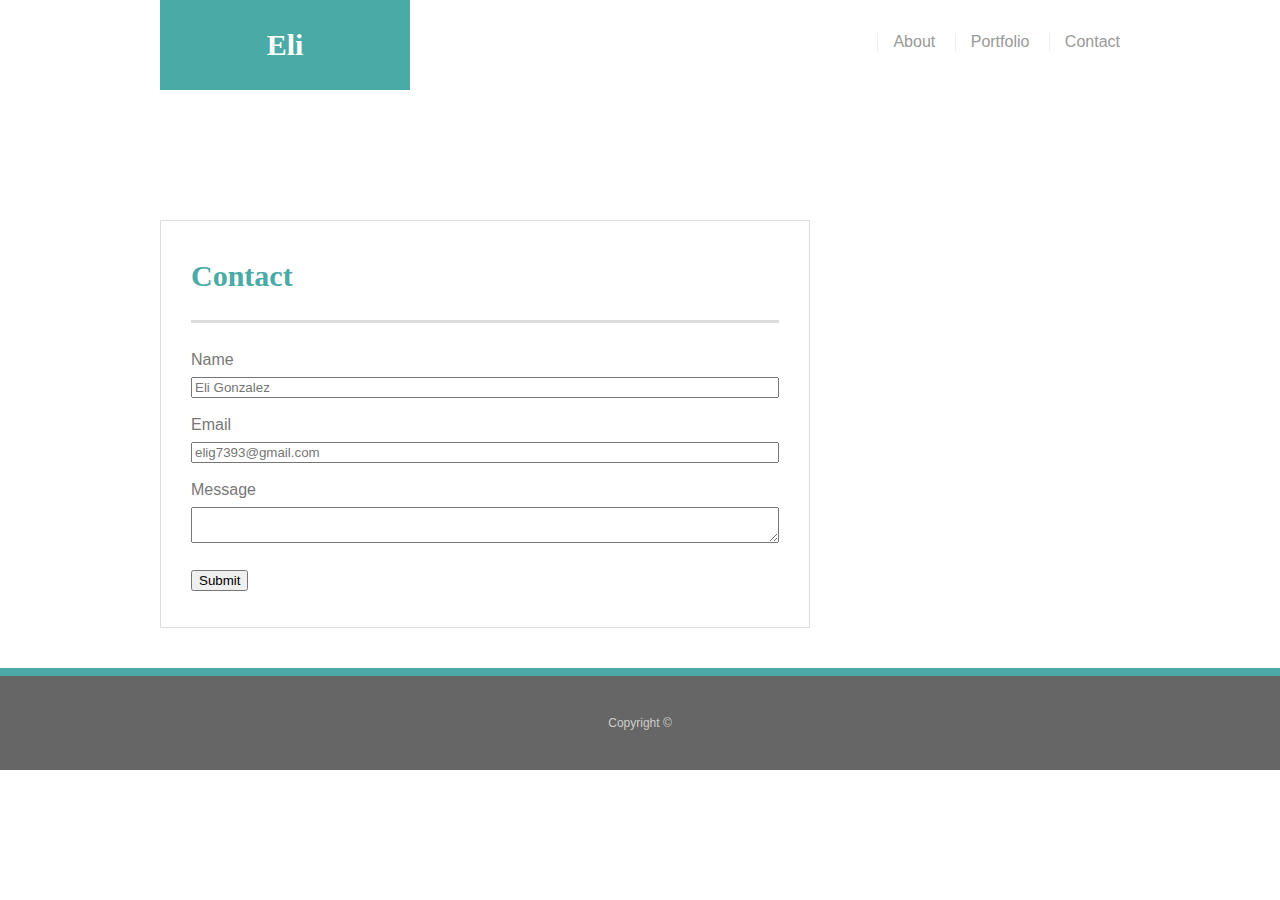
==== contact.html @ da127782 "changes" ====
<!doctype html>
<html lang="en-us">

<head>
  <meta charset="UTF-8">
  <title>Contact | Eli Gonzalez</title>
  <link rel="stylesheet" href="reset.css">
  <link rel="stylesheet" href="style.css">
</head>

<body>

  <header id="masthead">
    <div class="container">
      <a href="index.html" id="logo">Eli</a>
      <nav>
        <a href="index.html">About</a>
        <a href="portfolio.html">Portfolio</a>
        <a href="contact.html">Contact</a>
      </nav>
    </div>
  </header>

  <div id="main-container" class="container">
    <section class="main-section">
      <h1>Contact</h1>

      <form id="contact-form">
        <ul>
          <li>
            <label for="name">Name</label>
            <input type="text" id="name" name="name" placeholder="Eli Gonzalez" required="required">
          </li>
          <li>
            <label for="email">Email</label>
            <input type="email" id="email" name="email" placeholder="elig7393@gmail.com" required="required">
          </li>
          <li>
            <label for="message">Message</label>
            <textarea id="message" name="message" required="required"></textarea>
          </li>
        </ul>
        <input type="submit">
      </form>

    </section>

  </div>

  <footer>
    <div class="container">
      Copyright &copy; 
    </div>
  </footer>
</body>

</html>
---- style.css ----
* {
    box-sizing: border-box;
}

body {
    background-color: grey
    font-size: 18px;
    line-height: 34px;
    font-family: 'arial', 'helvetica neue', helvetica,
        sans-serf;
    color: #777;
}

.container {
    width: 100%;
    max-width: 960px;
    margin: 0 auto;
    clear: both;

}
{
@media screen and (max-width: 768px)
} 
  
h1, h2, h3 p {
    margin-bottom: 20px

}

p:last-child {
    margin-bottom: 0;
}

h1, h2, h3 {
    font-family: 'Georgia', times, times new roman,
    serif;
    font-weight: 700;
    color: #4aaaa5;
}

h1 {
    font-size: 30px;
    line-height: 49px;
    border-bottom: 3px solid #ddd;
    padding-bottom: 20px;

}

h2, h3
}


/*header*/

#masterhead {
    background: #fff;
    margin: 0 0 30px;
    z-index: 99;
    color: #fff;
    overflow: auto;
    border-bottom: 2px solid #ccc;
    position: fixed;
    width: 100%;

}


#logo {
    width: 250px;
    height: 90px;
    background: #4aaaa5;
    float: left;
    font-family: 'georgia', times, times new roman,serif;
    text-align: center;
    line-height: 90px;
    color: #fff;
    font-weight: 700;
    font-size: 30px;
    text-decoration: none;
}

nav {
    float: right;
    margin-top: 25px;

}
nav a {
    color: #999;
    text-decoration: none;
    margin-left: 15px;
    display: inline-block;
    border-left: 1px solid #efefef;
    padding-left: 15px;
    line-height: 18px;

}
nav a:first-child {
    border-left: 0none;
}
#main-container {
    padding-top: 130px;
}

{
@media screen and (max-width: 768px)
}
.main-section {
    background: #fff;
    padding: 30px;
    margin: 0 0 40px 0;
    width: 100%;
    max-width: 650px;
    float: left;
    border: 1px solid #ddd;

}
.auth-image {
    width: 200px;
    height: auto;
    margin-top: 10px;
    float: left;
    margin-right: 25px;
}

 .sidebar {
    background: #fff;
    padding: 30px;
    width: 100%;
    max-width: 270px;
    float: right;
    border: 1px solid #ddd;
    margin-bottom: 20px;
}

footer {
    background: #666;
    color: #fff;
    padding: 30px 0;
    clear: both;
    border-top: 8px solid #4aaaa5;
    color: #ccc;
    font-size: 12px;
    text-align: center;


}
.work {
    width: auto;
    overflow: auto;
    position: relative;
    float: left;
    margin: 30px 0 25px;
}
.work:nth-child(even) {
    margin-right:40px;
}
.work img {
    width: 100%;
    border: 0 none;
    opacity: .8;
}
{
@media screen and (max-width: 768px) 
}
  
.work h3 {
    border-bottom: 0;
    background: #4aaaa5;
    color: #fff;
    text-align: center;
    position: absolute;
    bottom: 20px;
    padding: 15px;
    width: 100%;
    line-height: 15px;
    margin-bottom: 0;
    font-weight: 300;
}
#contact-form ul {
    margin-bottom: 20px;

}
#contact-form li {
    margin-bottom: 10px;
}

label,
input[type=text],
input[type=email],
textarea {
    display: block;
    width: 100%;

}
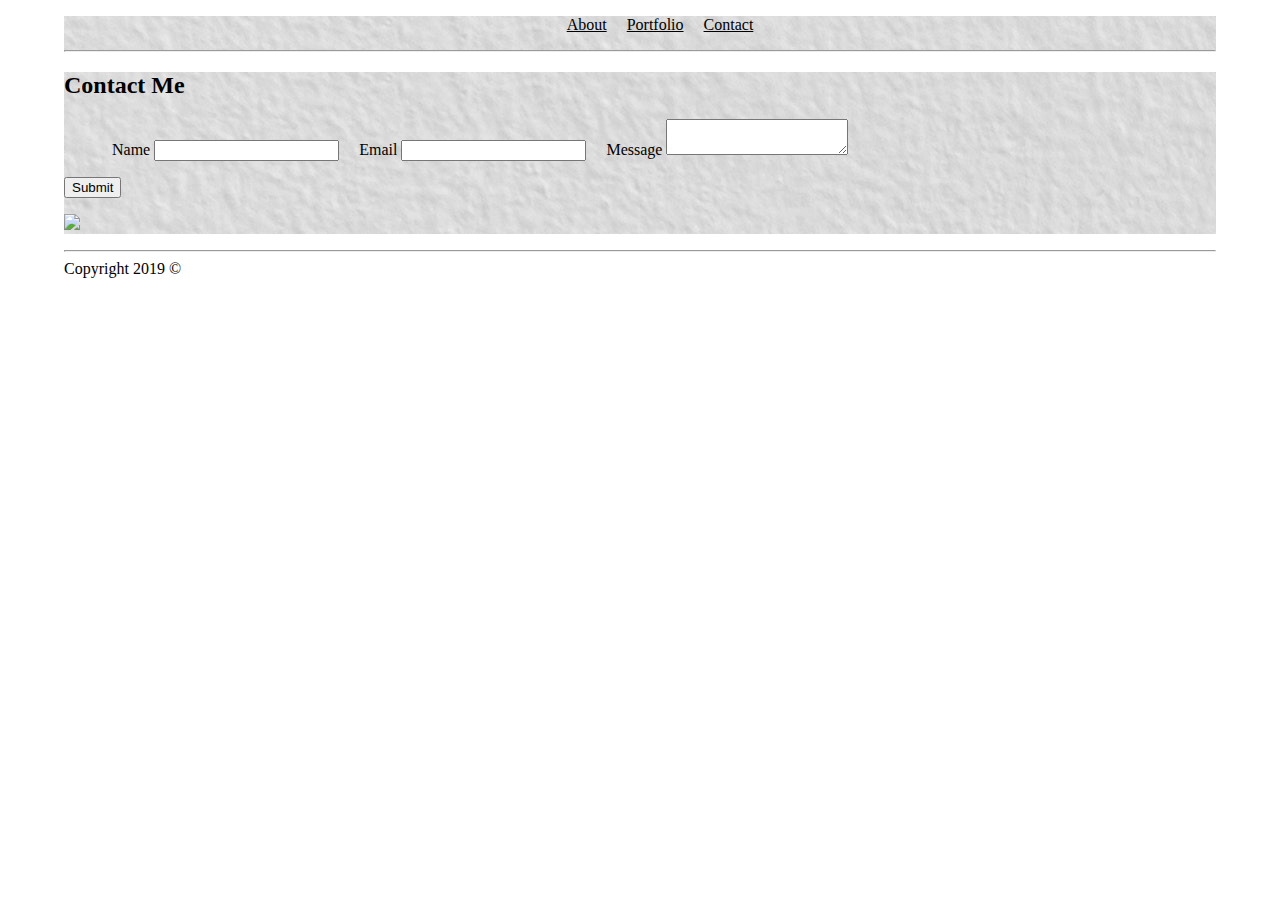
==== commit 47e5dbb1: "update" ====
--- a/contact.html
+++ b/contact.html
@@ -1,57 +1,79 @@
 <!doctype html>
-<html lang="en-us">
+<html lang="en">
+  <head>
+      
+    <!-- Required meta tags -->
+    <meta charset="utf-8">
+    <meta name="viewport" content="width=device-width, initial-scale=1, shrink-to-fit=no">
 
-<head>
-  <meta charset="UTF-8">
-  <title>Contact | Eli Gonzalez</title>
-  <link rel="stylesheet" href="reset.css">
-  <link rel="stylesheet" href="style.css">
-</head>
+    <!-- Bootstrap CSS -->
+    <link rel="stylesheet" href="https://stackpath.bootstrapcdn.com/bootstrap/4.3.0/css/bootstrap.min.css" integrity="sha384-PDle/QlgIONtM1aqA2Qemk5gPOE7wFq8+Em+G/hmo5Iq0CCmYZLv3fVRDJ4MMwEA" crossorigin="anonymous">
+    <link rel="stylesheet" type="text/css" href="main.css"/>
+    <link rel="stylesheet" type="text/css" media="screen" href="style.css">
 
-<body>
+    <title>New Index</title>
+  </head>
+  <body>
+    <header id="header">
+    <div class="container">
+        <ul class="nav justify-content-end">
+            <li class="link">
+              <a class="link active" href="index.html">About</a>
+            </li>
+            <li class="link">
+              <a class="link" href="portfolio.html">Portfolio</a>
+            </li>
+            <li class="link">
+              <a class="link" href="contact.html">Contact</a>
+            </li>
+            <!--li class="nav-item">
+                <a class="link" href="blog.html">Blog</a>
+              </li>-->
+          </ul>  
+      </div>
+      <hr>
+    </header>
+     <div class="jumbotron">
+                    <h2 class="display-4">Contact Me</h2>
+                    <form id="contact-form">
+                            <ul>
+                              <li>
+                                <label for="name">Name</label>
+                                <input type="text" id="name" name="name" placeholder="" required="required">
+                              </li>
+                              <li>
+                                <label for="email">Email</label>
+                                <input type="email" id="email" name="email" placeholder="" required="required">
+                              </li>
+                              <li>
+                                <label for="message">Message</label>
+                                <textarea id="message" name="message" required=""></textarea>
+                              </li>
+                            </ul>
+                            <input type="submit">
+                          </form>
 
-  <header id="masthead">
-    <div class="container">
-      <a href="index.html" id="logo">Eli</a>
-      <nav>
-        <a href="index.html">About</a>
-        <a href="portfolio.html">Portfolio</a>
-        <a href="contact.html">Contact</a>
-      </nav>
+                          <p><img src="https://avatars1.githubusercontent.com/u/36216630?s=400&u=b5ab974a854c253170b253bdc3a245f4375626f4&v=4"></p>
+                    
+                  </div>
+
+
+
+
+
     </div>
-  </header>
 
-  <div id="main-container" class="container">
-    <section class="main-section">
-      <h1>Contact</h1>
-
-      <form id="contact-form">
-        <ul>
-          <li>
-            <label for="name">Name</label>
-            <input type="text" id="name" name="name" placeholder="Eli Gonzalez" required="required">
-          </li>
-          <li>
-            <label for="email">Email</label>
-            <input type="email" id="email" name="email" placeholder="elig7393@gmail.com" required="required">
-          </li>
-          <li>
-            <label for="message">Message</label>
-            <textarea id="message" name="message" required="required"></textarea>
-          </li>
-        </ul>
-        <input type="submit">
-      </form>
-
-    </section>
-
-  </div>
-
+    <hr>
   <footer>
-    <div class="container">
-      Copyright &copy; 
+    <div class="footer">
+      Copyright 2019 &copy; 
     </div>
   </footer>
-</body>
 
-</html>
+    <!-- Optional JavaScript -->
+    <!-- jQuery first, then Popper.js, then Bootstrap JS -->
+    <script src="https://code.jquery.com/jquery-3.3.1.slim.min.js" integrity="sha384-q8i/X+965DzO0rT7abK41JStQIAqVgRVzpbzo5smXKp4YfRvH+8abtTE1Pi6jizo" crossorigin="anonymous"></script>
+    <script src="https://cdnjs.cloudflare.com/ajax/libs/popper.js/1.14.7/umd/popper.min.js" integrity="sha384-UO2eT0CpHqdSJQ6hJty5KVphtPhzWj9WO1clHTMGa3JDZwrnQq4sF86dIHNDz0W1" crossorigin="anonymous"></script>
+    <script src="https://stackpath.bootstrapcdn.com/bootstrap/4.3.0/js/bootstrap.min.js" integrity="sha384-7aThvCh9TypR7fIc2HV4O/nFMVCBwyIUKL8XCtKE+8xgCgl/PQGuFsvShjr74PBp" crossorigin="anonymous"></script>
+  </body>
+</html>--- a/style.css
+++ b/style.css
@@ -1,194 +1,93 @@
-* {
-    box-sizing: border-box;
-}
 
 body {
-    background-color: grey
-    font-size: 18px;
-    line-height: 34px;
-    font-family: 'arial', 'helvetica neue', helvetica,
-        sans-serf;
-    color: #777;
-}
-
-.container {
-    width: 100%;
-    max-width: 960px;
-    margin: 0 auto;
-    clear: both;
-
-}
-{
-@media screen and (max-width: 768px)
-} 
-  
-h1, h2, h3 p {
-    margin-bottom: 20px
-
-}
-
-p:last-child {
-    margin-bottom: 0;
-}
-
-h1, h2, h3 {
-    font-family: 'Georgia', times, times new roman,
-    serif;
-    font-weight: 700;
-    color: #4aaaa5;
-}
-
-h1 {
-    font-size: 30px;
-    line-height: 49px;
-    border-bottom: 3px solid #ddd;
-    padding-bottom: 20px;
-
-}
-
-h2, h3
+	width: 90%;
+	margin: 0 auto;
+	background-image: url("https://cdn.pixabay.com/photo/2014/09/24/16/28/bricks-459299_960_720.jpg");
+    background-size: 50%;
+	font-family: 'Times New Roman', Times, serif;
 }
 
 
-/*header*/
 
-#masterhead {
-    background: #fff;
-    margin: 0 0 30px;
-    z-index: 99;
-    color: #fff;
-    overflow: auto;
-    border-bottom: 2px solid #ccc;
-    position: fixed;
-    width: 100%;
+
+.jumbotron {
+	background-image: url("images/cement.jpg");
 
 }
 
 
-#logo {
-    width: 250px;
-    height: 90px;
-    background: #4aaaa5;
-    float: left;
-    font-family: 'georgia', times, times new roman,serif;
-    text-align: center;
-    line-height: 90px;
-    color: #fff;
-    font-weight: 700;
-    font-size: 30px;
-    text-decoration: none;
+	#header {
+	text-align: center;
+	background-image: url("images/cement.jpg");
+	
+	}
+
+	.link {
+		color: black
+	}
+	
+
+#content {
+	overflow: auto;
+	text-align: center;
+	
+
 }
 
-nav {
-    float: right;
-    margin-top: 25px;
+#nav, #feature, #footer {
+	margin: 1%;
+	background-image: url("images/cement.jpg");
+}
+.column1, .column2, .column3 {
+	width: 31.3%;
+	float: left;
+	margin: 1%;
+	background-image: url("images/cement.jpg");
+}
+.column3 {
+	margin-right: 0%;
+}
+
+.image {
+	 align: center;
+}
+
+
+li {
+	display: inline;
+	padding: 0.5em;
 
 }
-nav a {
-    color: #999;
-    text-decoration: none;
-    margin-left: 15px;
-    display: inline-block;
-    border-left: 1px solid #efefef;
-    padding-left: 15px;
-    line-height: 18px;
-
-}
-nav a:first-child {
-    border-left: 0none;
-}
-#main-container {
-    padding-top: 130px;
+#nav, #footer {
+	background-color: #efefef;
+	padding: 0.5em 0;
 }
 
-{
-@media screen and (max-width: 768px)
-}
-.main-section {
-    background: #fff;
-    padding: 30px;
-    margin: 0 0 40px 0;
-    width: 100%;
-    max-width: 650px;
-    float: left;
-    border: 1px solid #ddd;
 
-}
-.auth-image {
-    width: 200px;
-    height: auto;
-    margin-top: 10px;
-    float: left;
-    margin-right: 25px;
+#feature, .interest {
+	height: 10em;
+	margin-bottom: lem;
+	background-color: #efefef;
 }
 
- .sidebar {
-    background: #fff;
-    padding: 30px;
-    width: 100%;
-    max-width: 270px;
-    float: right;
-    border: 1px solid #ddd;
-    margin-bottom: 20px;
+ .project {
+	height: 10em;
+	margin-bottom: lem;
+	background-color: #efefef;
 }
 
-footer {
-    background: #666;
-    color: #fff;
-    padding: 30px 0;
-    clear: both;
-    border-top: 8px solid #4aaaa5;
-    color: #ccc;
-    font-size: 12px;
-    text-align: center;
 
 
-}
-.work {
-    width: auto;
-    overflow: auto;
-    position: relative;
-    float: left;
-    margin: 30px 0 25px;
-}
-.work:nth-child(even) {
-    margin-right:40px;
-}
-.work img {
-    width: 100%;
-    border: 0 none;
-    opacity: .8;
-}
-{
-@media screen and (max-width: 768px) 
-}
-  
-.work h3 {
-    border-bottom: 0;
-    background: #4aaaa5;
-    color: #fff;
-    text-align: center;
-    position: absolute;
-    bottom: 20px;
-    padding: 15px;
-    width: 100%;
-    line-height: 15px;
-    margin-bottom: 0;
-    font-weight: 300;
-}
-#contact-form ul {
-    margin-bottom: 20px;
-
-}
-#contact-form li {
-    margin-bottom: 10px;
+.column4, .column5, .column, .column7, .column8, .column9 {
+	width: 20%;
+	float: left;
+	margin: 1%;
+	background-image: url("images/cement.jpg");
 }
 
-label,
-input[type=text],
-input[type=email],
-textarea {
-    display: block;
-    width: 100%;
-
-}+	
+	 .project {
+		height: 10em;
+		margin-bottom: 2em;
+		background-color: #efefef;
+	 }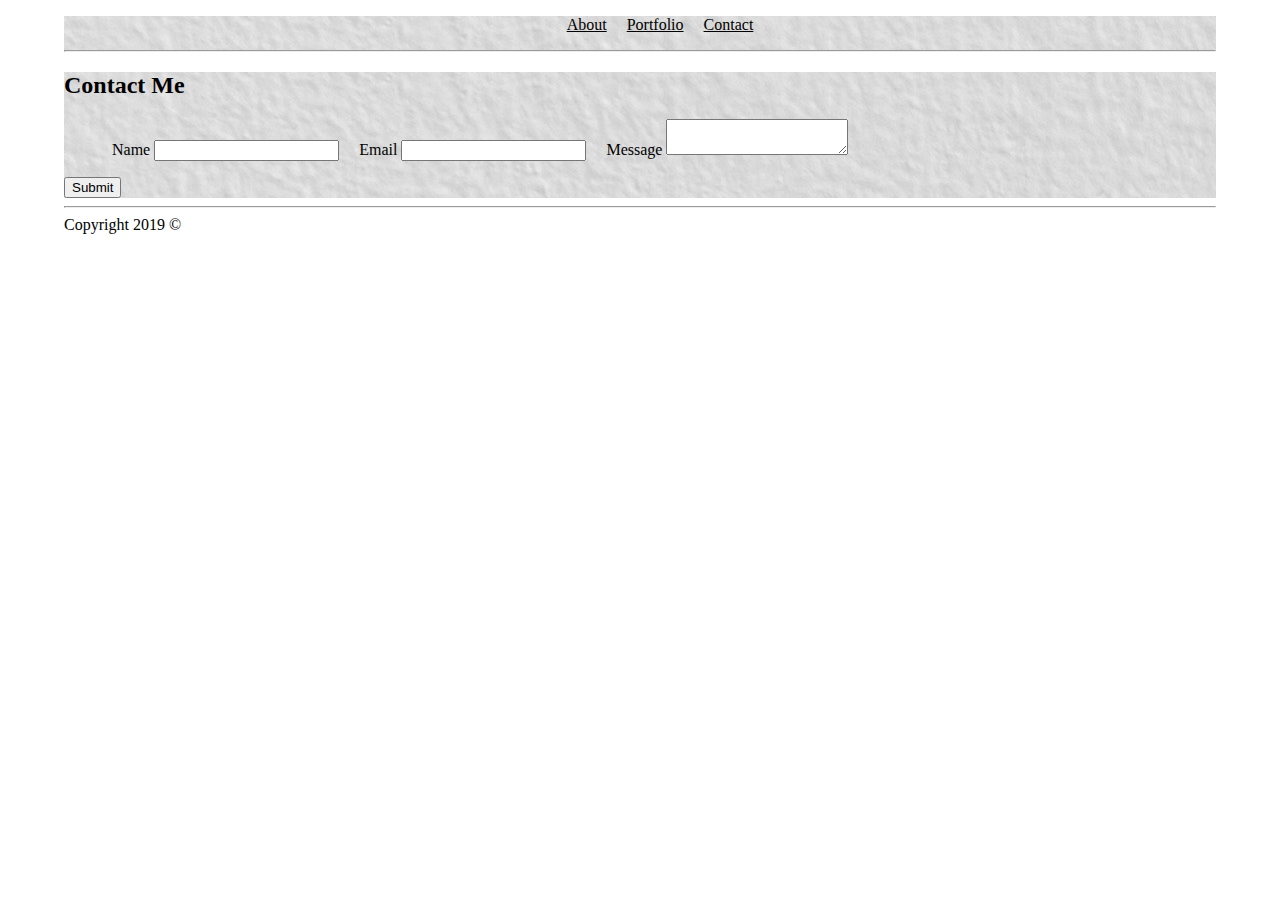
==== commit b4c894e1: "update" ====
--- a/contact.html
+++ b/contact.html
@@ -53,7 +53,7 @@
                             <input type="submit">
                           </form>
 
-                          <p><img src="https://avatars1.githubusercontent.com/u/36216630?s=400&u=b5ab974a854c253170b253bdc3a245f4375626f4&v=4"></p>
+                          
                     
                   </div>
 
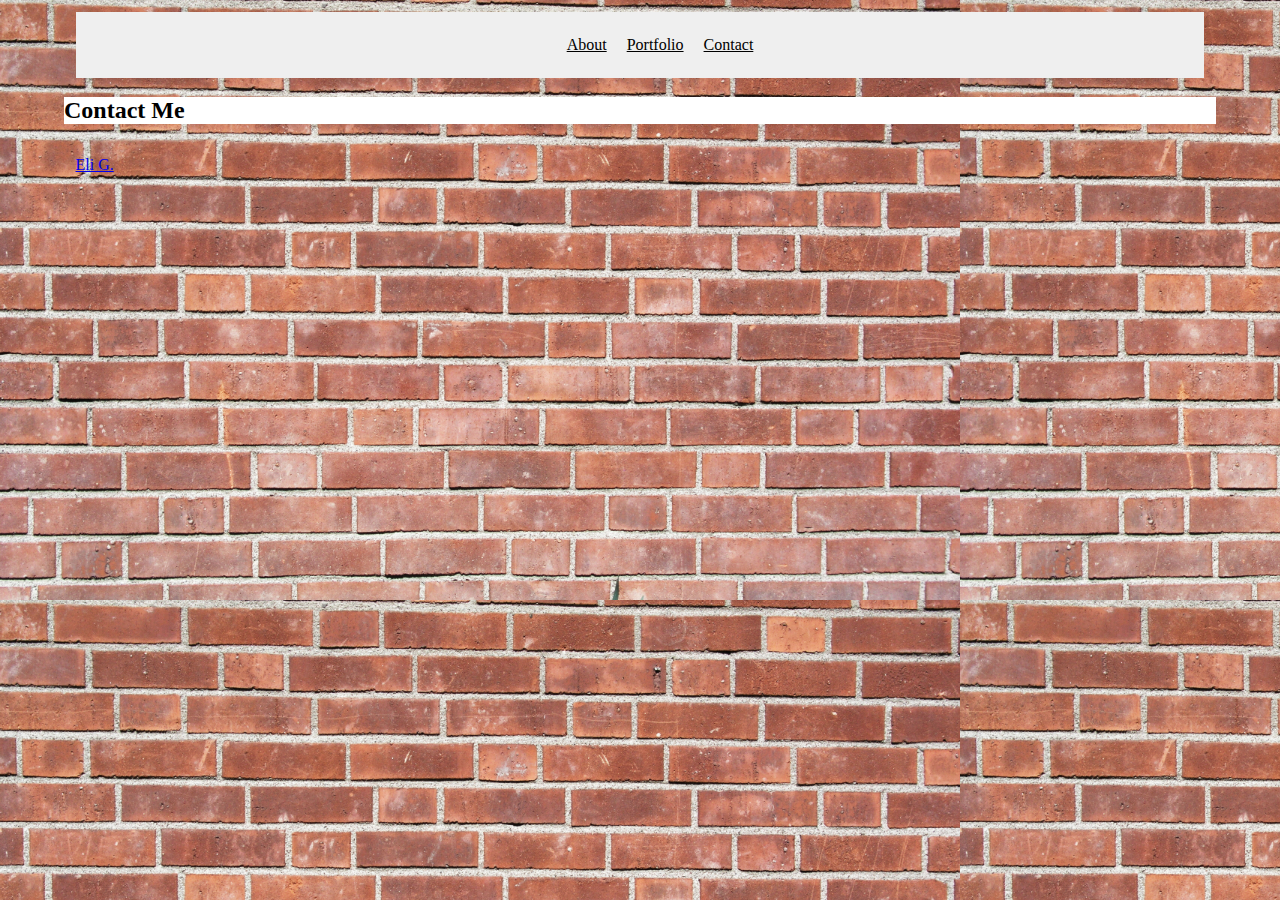
==== commit a6c8ca70: "profile updated" ====
--- a/contact.html
+++ b/contact.html
@@ -12,66 +12,37 @@
     <link rel="stylesheet" type="text/css" media="screen" href="style.css">
 
     <title>New Index</title>
-  </head>
-  <body>
-    <header id="header">
-    <div class="container">
-        <ul class="nav justify-content-end">
-            <li class="link">
-              <a class="link active" href="index.html">About</a>
-            </li>
-            <li class="link">
-              <a class="link" href="portfolio.html">Portfolio</a>
-            </li>
-            <li class="link">
-              <a class="link" href="contact.html">Contact</a>
-            </li>
-            <!--li class="nav-item">
-                <a class="link" href="blog.html">Blog</a>
-              </li>-->
-          </ul>  
-      </div>
-      <hr>
-    </header>
-     <div class="jumbotron">
-                    <h2 class="display-4">Contact Me</h2>
-                    <form id="contact-form">
-                            <ul>
-                              <li>
-                                <label for="name">Name</label>
-                                <input type="text" id="name" name="name" placeholder="" required="required">
-                              </li>
-                              <li>
-                                <label for="email">Email</label>
-                                <input type="email" id="email" name="email" placeholder="" required="required">
-                              </li>
-                              <li>
-                                <label for="message">Message</label>
-                                <textarea id="message" name="message" required=""></textarea>
-                              </li>
-                            </ul>
-                            <input type="submit">
-                          </form>
-
-                          
-                    
-                  </div>
-
-
-
+    <body>
+        <div id= "header">
+            <div id="nav">
+                <ul>
+                    <li><a class="link" href="index.html">About</a></li>
+                    <li><a class="link" href="portfolio.html">Portfolio</a></li>
+                    <!--li><a class="link" href="blog.html">Blog</a></li>-->
+                    <li><a class="link" href="contact.html">Contact</a></li>
+                </ul>
+            </div>
+        </div>
+     <div class="jumbotronC">
+        <div class="containerContact">
+            <div style="text-align:left">
+              <h2>Contact Me</h2>
+            </div>
+            <div class="row">
+              <div class="column">
+                  <div class="LI-profile-badge"  data-version="v1" data-size="medium" data-locale="en_US" data-type="horizontal" data-theme="light" data-vanity="elivgnz"><a class="LI-simple-link" href='https://www.linkedin.com/in/elivgnz?trk=profile-badge'>Eli G.</a></div>
+              </div>
+              
+          </div>
 
 
     </div>
 
-    <hr>
-  <footer>
-    <div class="footer">
-      Copyright 2019 &copy; 
-    </div>
-  </footer>
+    
 
     <!-- Optional JavaScript -->
     <!-- jQuery first, then Popper.js, then Bootstrap JS -->
+    <script type="text/javascript" src="https://platform.linkedin.com/badges/js/profile.js" async defer></script>
     <script src="https://code.jquery.com/jquery-3.3.1.slim.min.js" integrity="sha384-q8i/X+965DzO0rT7abK41JStQIAqVgRVzpbzo5smXKp4YfRvH+8abtTE1Pi6jizo" crossorigin="anonymous"></script>
     <script src="https://cdnjs.cloudflare.com/ajax/libs/popper.js/1.14.7/umd/popper.min.js" integrity="sha384-UO2eT0CpHqdSJQ6hJty5KVphtPhzWj9WO1clHTMGa3JDZwrnQq4sF86dIHNDz0W1" crossorigin="anonymous"></script>
     <script src="https://stackpath.bootstrapcdn.com/bootstrap/4.3.0/js/bootstrap.min.js" integrity="sha384-7aThvCh9TypR7fIc2HV4O/nFMVCBwyIUKL8XCtKE+8xgCgl/PQGuFsvShjr74PBp" crossorigin="anonymous"></script>
--- a/style.css
+++ b/style.css
@@ -2,8 +2,8 @@
 body {
 	width: 90%;
 	margin: 0 auto;
-	background-image: url("https://cdn.pixabay.com/photo/2014/09/24/16/28/bricks-459299_960_720.jpg");
-    background-size: 50%;
+	background-image: url(images/brick.jpg);
+    background-size: 75%;
 	font-family: 'Times New Roman', Times, serif;
 }
 
@@ -11,14 +11,19 @@
 
 
 .jumbotron {
-	background-image: url("images/cement.jpg");
+	/*background-image: url("images/cement.jpg");*/
+
+
 
 }
 
+.jumbotronC {
+	background-color: white
+}
 
 	#header {
 	text-align: center;
-	background-image: url("images/cement.jpg");
+	ackground-image: url("images/cement.jpg");
 	
 	}
 
@@ -36,13 +41,13 @@
 
 #nav, #feature, #footer {
 	margin: 1%;
-	background-image: url("images/cement.jpg");
+	ackground-image: url("images/cement.jpg");
 }
 .column1, .column2, .column3 {
 	width: 31.3%;
 	float: left;
 	margin: 1%;
-	background-image: url("images/cement.jpg");
+	ackground-image: url("images/cement.jpg");
 }
 .column3 {
 	margin-right: 0%;
@@ -82,7 +87,7 @@
 	width: 20%;
 	float: left;
 	margin: 1%;
-	background-image: url("images/cement.jpg");
+	ackground-image: url("images/cement.jpg");
 }
 
 	
